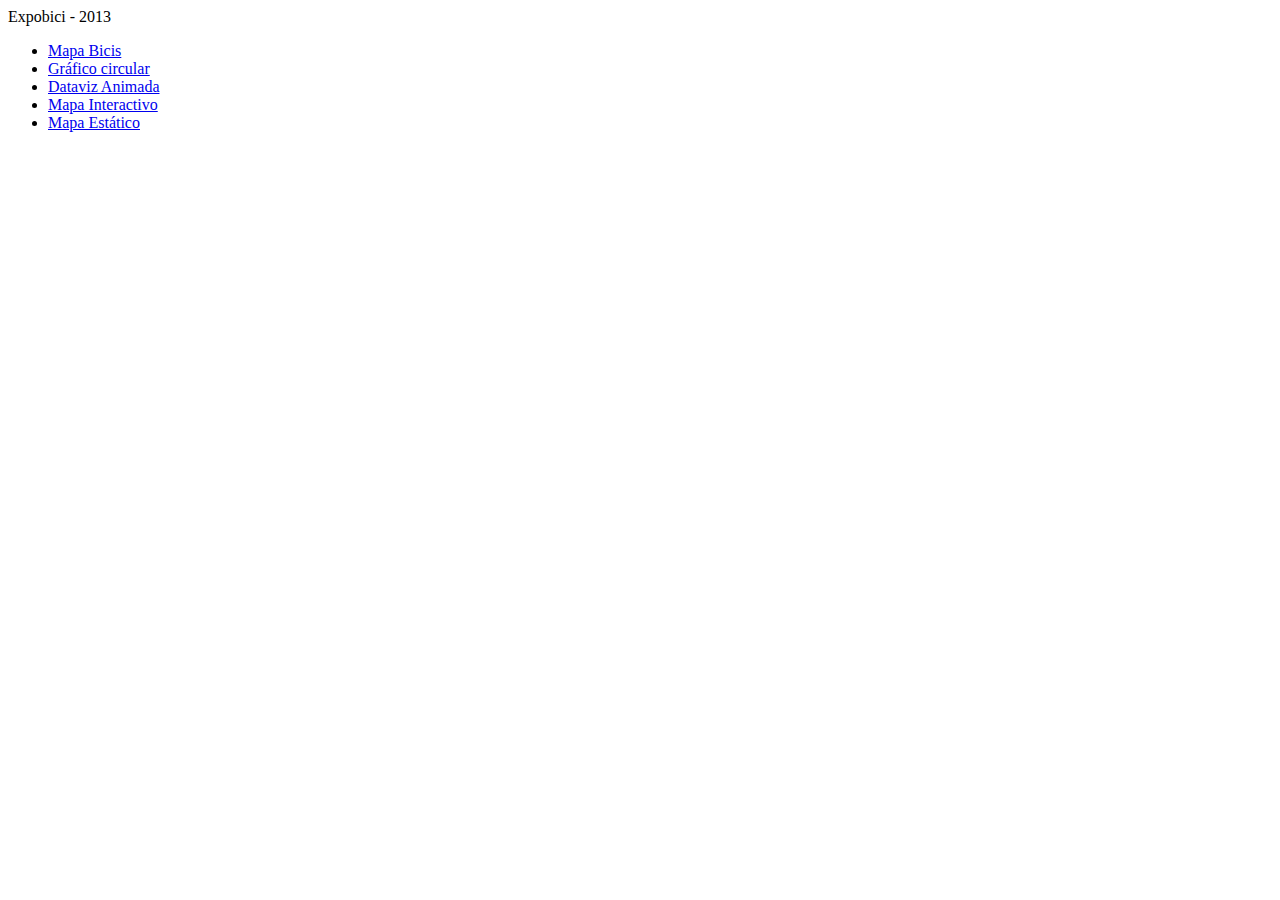
==== index.html @ 433b9faa "mapa estatico" ====
<!DOCTYPE html>
<html lang="es">
        <head>
            <title>Expo Bici - 2013</title>
            
            <meta charset="UTF-8">
            <meta http-equiv="Content-Type" content="text/html; charset=UTF-8">
            <meta name="viewport" content="width=device-width, initial-scale=1.0">

            <!--Etiquetas HTML5 para IE8 hacia abajo-->
            <!--[if lt IE 9]><script src="http://html5shim.googlecode.com/svn/trunk/html5.js"></script><![endif]-->
            <!-- <script type="text/javascript">
                    // create elements HTML5 for IE
                    document.createElement("article");
                    document.createElement("section");
                    document.createElement("footer");
                    document.createElement("header");
                    document.createElement("hgroup");
                    document.createElement("nav");
            </script>  -->

        </head>
        <body style="">

                <div class="container">
                    Expobici - 2013
                    <ul>
                        <li><a href="mapa_bicis.html">Mapa Bicis</a></li>
                        <li><a href="dataviz_circular.html">Gráfico circular</a></li>
                        <li><a href="animate_dataviz.html">Dataviz Animada</a></li>
                        <li><a href="mapa_interactivo.html">Mapa Interactivo</a></li>
                        <li><a href="mapa_estatico.html">Mapa Estático</a></li>
                    </ul>

                </div>
        
        </body>
</html>
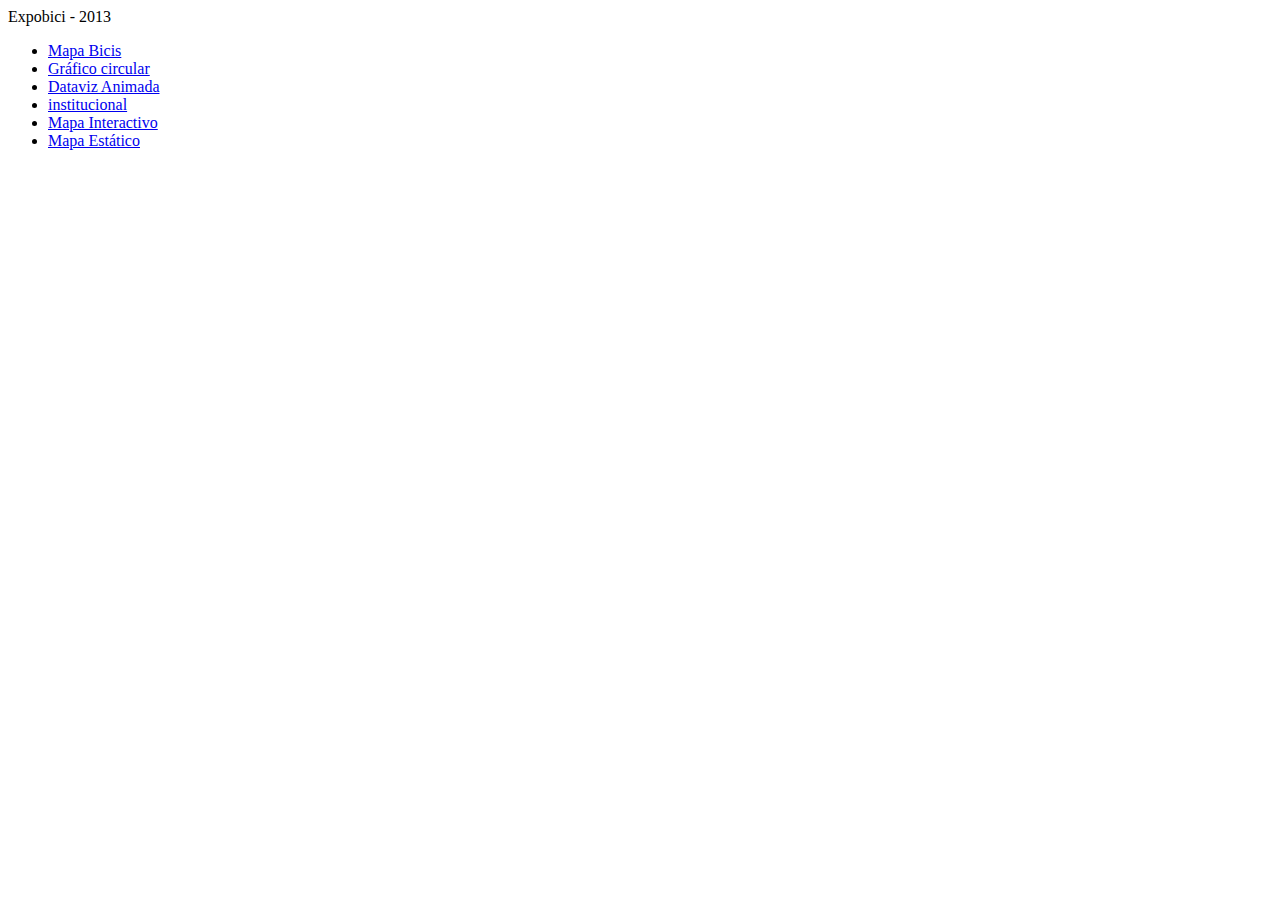
==== commit c80e5a5d: "Add video.js" ====
--- a/index.html
+++ b/index.html
@@ -28,6 +28,7 @@
                         <li><a href="mapa_bicis.html">Mapa Bicis</a></li>
                         <li><a href="dataviz_circular.html">Gráfico circular</a></li>
                         <li><a href="animate_dataviz.html">Dataviz Animada</a></li>
+                        <li><a href="institucional.html">institucional</a></li>
                         <li><a href="mapa_interactivo.html">Mapa Interactivo</a></li>
                         <li><a href="mapa_estatico.html">Mapa Estático</a></li>
                     </ul>
